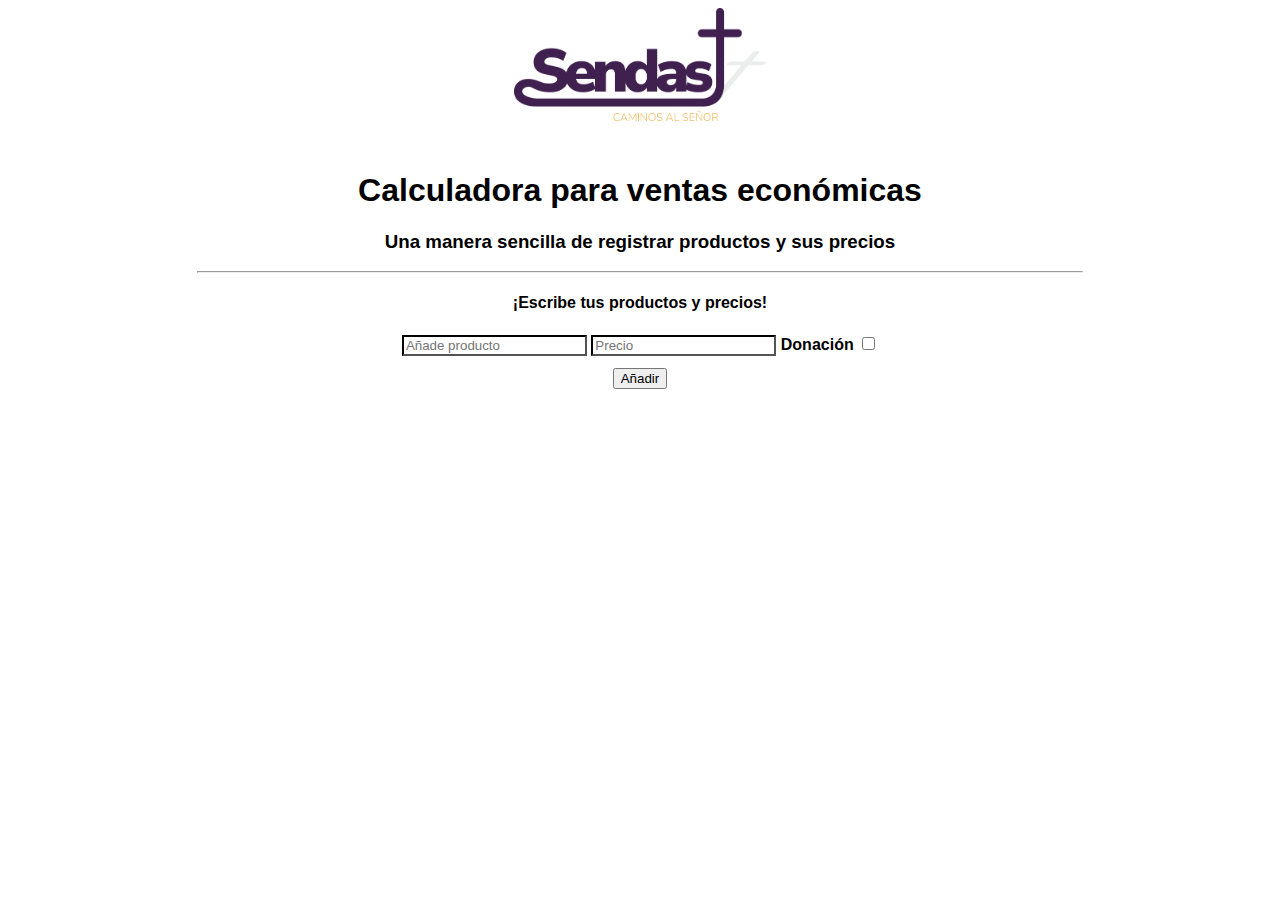
==== index.html @ af03d763 "primer commit" ====
<!--
========================================================================================
    index.html
    HTML base para la calculdora de ventas económicas
    Hecho por Alberto Leyva
    Sendas Caminos al Señor 
    Ultima modificación: 06/11/22
    No soy muy bueno en HTML, si alguien quiere modificalo, adelante.
========================================================================================
-->

<!DOCTYPE html>

<head>
    <meta charset="UTF-8">
    <meta http-equiv="X-UA-Compatible" content="IE=edge">
    <meta name="viewport" content="width=device-width, initial-scale=1.0">
    <link rel="stylesheet" href="style.css">
    <title>Calculadora de Ventas</title>
</head>
<body>
    <header>
        <img src="Logo_2022.png" alt="Sendas">
        <h1>Calculadora para ventas económicas</h1>
        <h3>Una manera sencilla de registrar productos y sus precios</h3>
    </header>

    <hr style="width: 70%;">

    <div class="contenedor">
        <div class="nuevo-producto" id="nuevo-producto">
            <h4>¡Escribe tus productos y precios!</h4>
            <input type="text" placeholder="Añade producto" id="producto">
            <input type="number" placeholder="Precio" min="0" id="precio">
            <label id="labelDon"> <b>Donación</b> <input type="checkbox" id="donacion"></label>
            <button id="push">Añadir</button>
        </div>
        <div id="productos"></div>
    </div>

    <script src="index.js"></script>
</body>
</html>
---- style.css ----
/* 
========================================================================================
    style.css
    Estilo del HTML para la calculdora de ventas económicas
    Hecho por Alberto Leyva
    Sendas Caminos al Señor 
    Ultima modificación: 06/11/22
    
    Intenté hacerlo medio relativa y así pero
    la neta no le sé mucho a CSS, 
    si alguien sabe cómo, y quiere modificarlo, adelante xD
========================================================================================
 */

header{
    font-family: 'Montserrat', sans-serif;
    text-align: center;
}

header img {
    width: 20%;
    min-width: 170px;
    margin-bottom: 2%;
}

.contenedor h4 {
    font-family: 'Montserrat', sans-serif;
    text-align: center;
}

.nuevo-producto {
    font-family: 'Montserrat', sans-serif;
    text-align: center;
}

.nuevo-producto button {
    margin-top: 1%;
    margin-left: auto;
    margin-right: auto;
    display: block;
}

.nuevo-producto input {
    border-color: black;
}

#productos{
    width: 70%;
    position: relative;
    margin-top: 10px;
    margin-left: auto;
    margin-right: auto;
}

.producto{
    border-radius: 5px;
    align-items: center;
    justify-content: space-between;
    border: 1px solid black;
    height: 50px;
    margin-bottom: 8px;
    padding: 5px 10px;
    display: flex;
}
.producto span{
    font-family: 'Poppins',sans-serif;
    font-size: 15px;
    font-weight: 400;
}
.producto button{
    background-color: FireBrick;
    border: none;
    cursor: pointer;
    outline: none;
    height: 100%;
    width: 10%;
    border-radius: 5px;
    color: white;
}
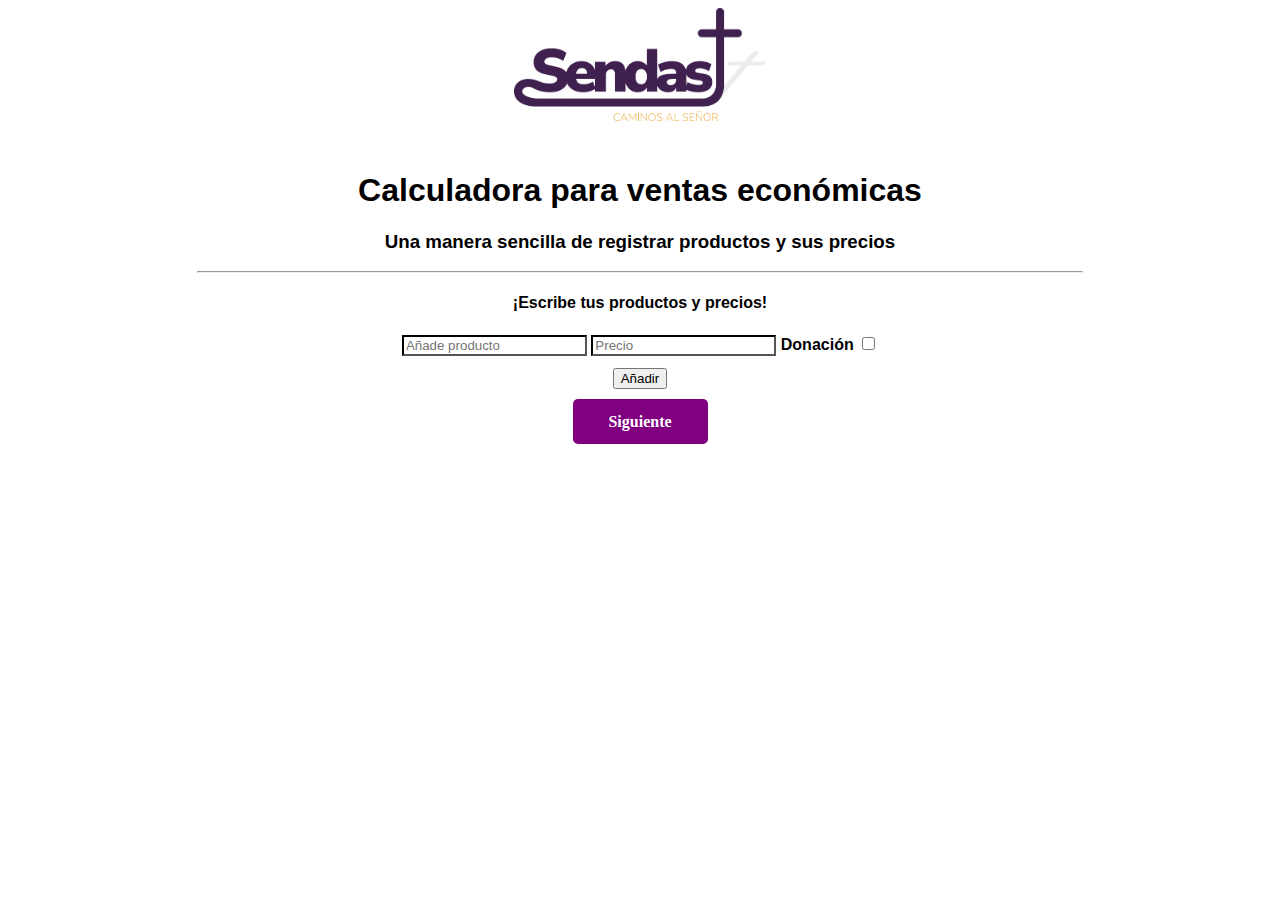
==== commit 32ac8564: "ya se pasan los datos uwu" ====
--- a/index.html
+++ b/index.html
@@ -1,7 +1,7 @@
 <!--
 ========================================================================================
     index.html
-    HTML base para la calculdora de ventas económicas
+    HTML base para el registro de productos y enlace a la calculadora
     Hecho por Alberto Leyva
     Sendas Caminos al Señor 
     Ultima modificación: 06/11/22
@@ -15,12 +15,12 @@
     <meta charset="UTF-8">
     <meta http-equiv="X-UA-Compatible" content="IE=edge">
     <meta name="viewport" content="width=device-width, initial-scale=1.0">
-    <link rel="stylesheet" href="style.css">
+    <link rel="stylesheet" href="style/style.css">
     <title>Calculadora de Ventas</title>
 </head>
 <body>
     <header>
-        <img src="Logo_2022.png" alt="Sendas">
+        <img src="assets/Logo_2022.png" alt="Sendas">
         <h1>Calculadora para ventas económicas</h1>
         <h3>Una manera sencilla de registrar productos y sus precios</h3>
     </header>
@@ -36,8 +36,11 @@
             <button id="push">Añadir</button>
         </div>
         <div id="productos"></div>
+        
+        <a class="siguiente">Siguiente</a>
+        
     </div>
 
-    <script src="index.js"></script>
+    <script src="js/guardarDatos.js"></script>
 </body>
 </html>--- a/style/style.css
+++ b/style/style.css
@@ -0,0 +1,104 @@
+/* 
+========================================================================================
+    style.css
+    Estilo del HTML para la calculdora de ventas económicas
+    Hecho por Alberto Leyva
+    Sendas Caminos al Señor 
+    Ultima modificación: 06/11/22
+    
+    Intenté hacerlo medio relativa y así pero
+    la neta no le sé mucho a CSS, 
+    si alguien sabe cómo, y quiere modificarlo, adelante xD
+========================================================================================
+ */
+
+header{
+    font-family: 'Montserrat', sans-serif;
+    text-align: center;
+}
+
+header img {
+    width: 20%;
+    min-width: 170px;
+    margin-bottom: 2%;
+}
+
+.contenedor h4 {
+    font-family: 'Montserrat', sans-serif;
+    text-align: center;
+}
+
+.nuevo-producto {
+    font-family: 'Montserrat', sans-serif;
+    text-align: center;
+}
+
+.nuevo-producto button {
+    margin-top: 1%;
+    margin-left: auto;
+    margin-right: auto;
+    display: block;
+}
+
+.nuevo-producto input {
+    border-color: black;
+}
+
+#productos{
+    width: 70%;
+    position: relative;
+    margin-top: 10px;
+    margin-left: auto;
+    margin-right: auto;
+}
+
+.producto{
+    border-radius: 5px;
+    align-items: center;
+    justify-content: space-between;
+    border: 1px solid black;
+    height: 50px;
+    margin-bottom: 8px;
+    padding: 5px 10px;
+    display: flex;
+}
+.producto span{
+    font-family: 'Poppins',sans-serif;
+    font-size: 15px;
+    font-weight: 400;
+}
+.delete{
+    background-color: FireBrick;
+    border: none;
+    cursor: pointer;
+    outline: none;
+    height: 100%;
+    width: 10%;
+    border-radius: 5px;
+    color: white;
+}
+
+.siguiente {
+    margin: auto;
+    display: block;
+    width: 115px;
+    height: 25px;
+    background: purple;
+    padding: 10px;
+    text-align: center;
+    border-radius: 5px;
+    color: white;
+    font-weight: bold;
+    line-height: 25px;
+}
+
+.menos,.mas{
+    background-color: purple;
+    border: none;
+    cursor: pointer;
+    outline: none;
+    height: 100%;
+    width: 5%;
+    border-radius: 5px;
+    color: white;
+}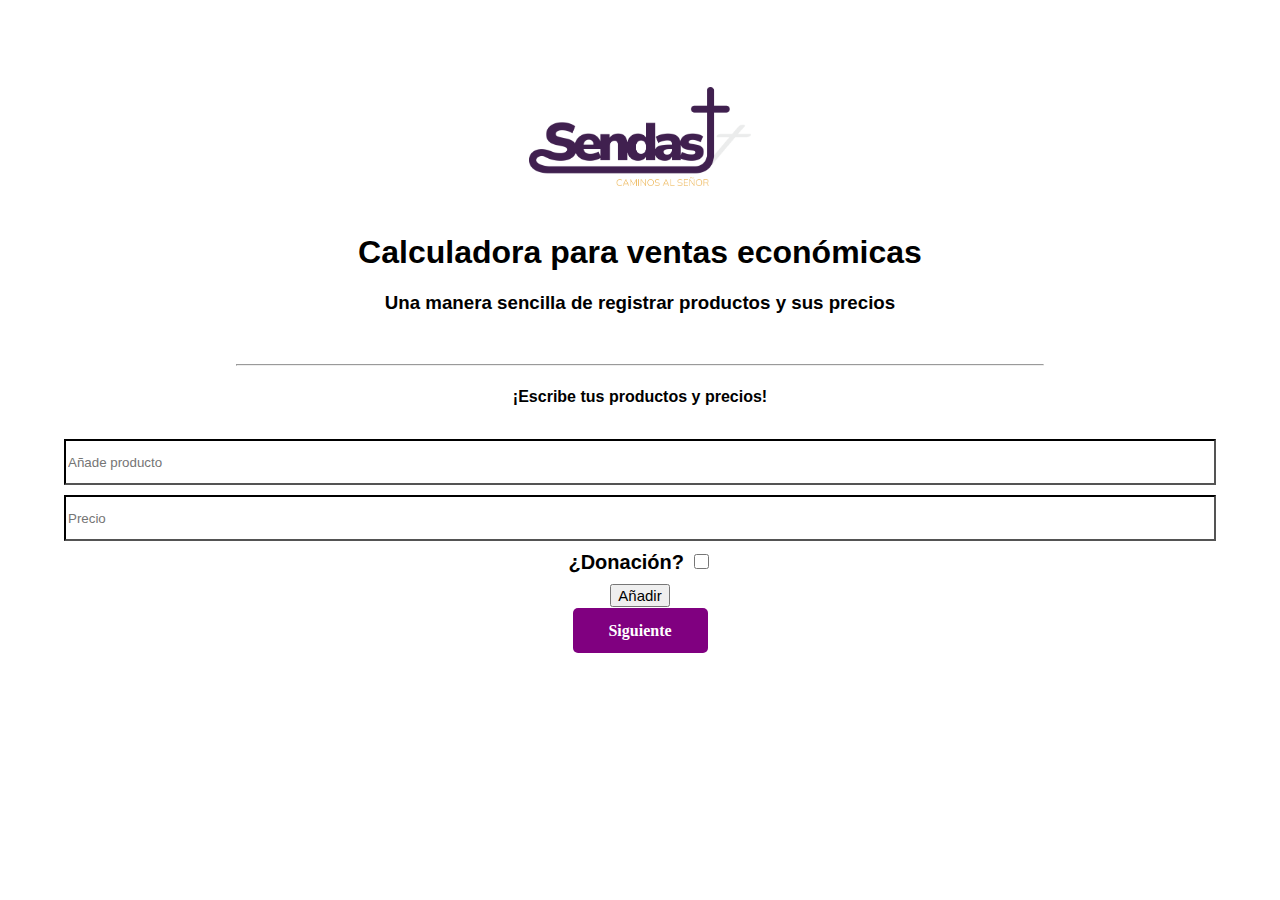
==== commit 8b8d5dd7: "primera versión funcional" ====
--- a/index.html
+++ b/index.html
@@ -32,7 +32,7 @@
             <h4>¡Escribe tus productos y precios!</h4>
             <input type="text" placeholder="Añade producto" id="producto">
             <input type="number" placeholder="Precio" min="0" id="precio">
-            <label id="labelDon"> <b>Donación</b> <input type="checkbox" id="donacion"></label>
+            <label id="labelDon"> <b>¿Donación?</b> <input type="checkbox" id="donacion"></label>
             <button id="push">Añadir</button>
         </div>
         <div id="productos"></div>
--- a/style/style.css
+++ b/style/style.css
@@ -12,9 +12,14 @@
 ========================================================================================
  */
 
+body{
+    margin: 5%;
+}
+
 header{
     font-family: 'Montserrat', sans-serif;
     text-align: center;
+    padding: 2%;
 }
 
 header img {
@@ -23,33 +28,64 @@
     margin-bottom: 2%;
 }
 
+.contenedor {
+    display: flex;
+    flex-direction: column;
+    flex-wrap: wrap;
+    
+}
+
 .contenedor h4 {
     font-family: 'Montserrat', sans-serif;
     text-align: center;
+    margin: 2%;
 }
 
 .nuevo-producto {
+    row-gap: 10px;
     font-family: 'Montserrat', sans-serif;
     text-align: center;
+    display: flex;
+    flex-direction: column;
+    justify-content: center;
+    
 }
 
 .nuevo-producto button {
-    margin-top: 1%;
     margin-left: auto;
     margin-right: auto;
-    display: block;
+    font-size: 15px;
 }
 
-.nuevo-producto input {
+.nuevo-producto input[type=text], input[type=number]{
     border-color: black;
+    min-height: 40px;
+}
+
+.nuevo-producto input[type=checkbox]{
+    width: 15px;
+    height: 15px;
+}
+
+label{
+    font-size: 20px;
 }
 
 #productos{
-    width: 70%;
+    width: 100%;
     position: relative;
     margin-top: 10px;
     margin-left: auto;
     margin-right: auto;
+}
+
+.cantidad{
+    display: flex;
+    flex-direction: row;
+    width: 30%;
+    height: 100%;
+    justify-content: space-between;
+    align-items: center;
 }
 
 .producto{
@@ -73,9 +109,10 @@
     cursor: pointer;
     outline: none;
     height: 100%;
-    width: 10%;
     border-radius: 5px;
     color: white;
+    padding-left: 5%;
+    padding-right: 5%;
 }
 
 .siguiente {
@@ -97,8 +134,8 @@
     border: none;
     cursor: pointer;
     outline: none;
-    height: 100%;
-    width: 5%;
+    height: 80%;
     border-radius: 5px;
     color: white;
+    width:30%;
 }